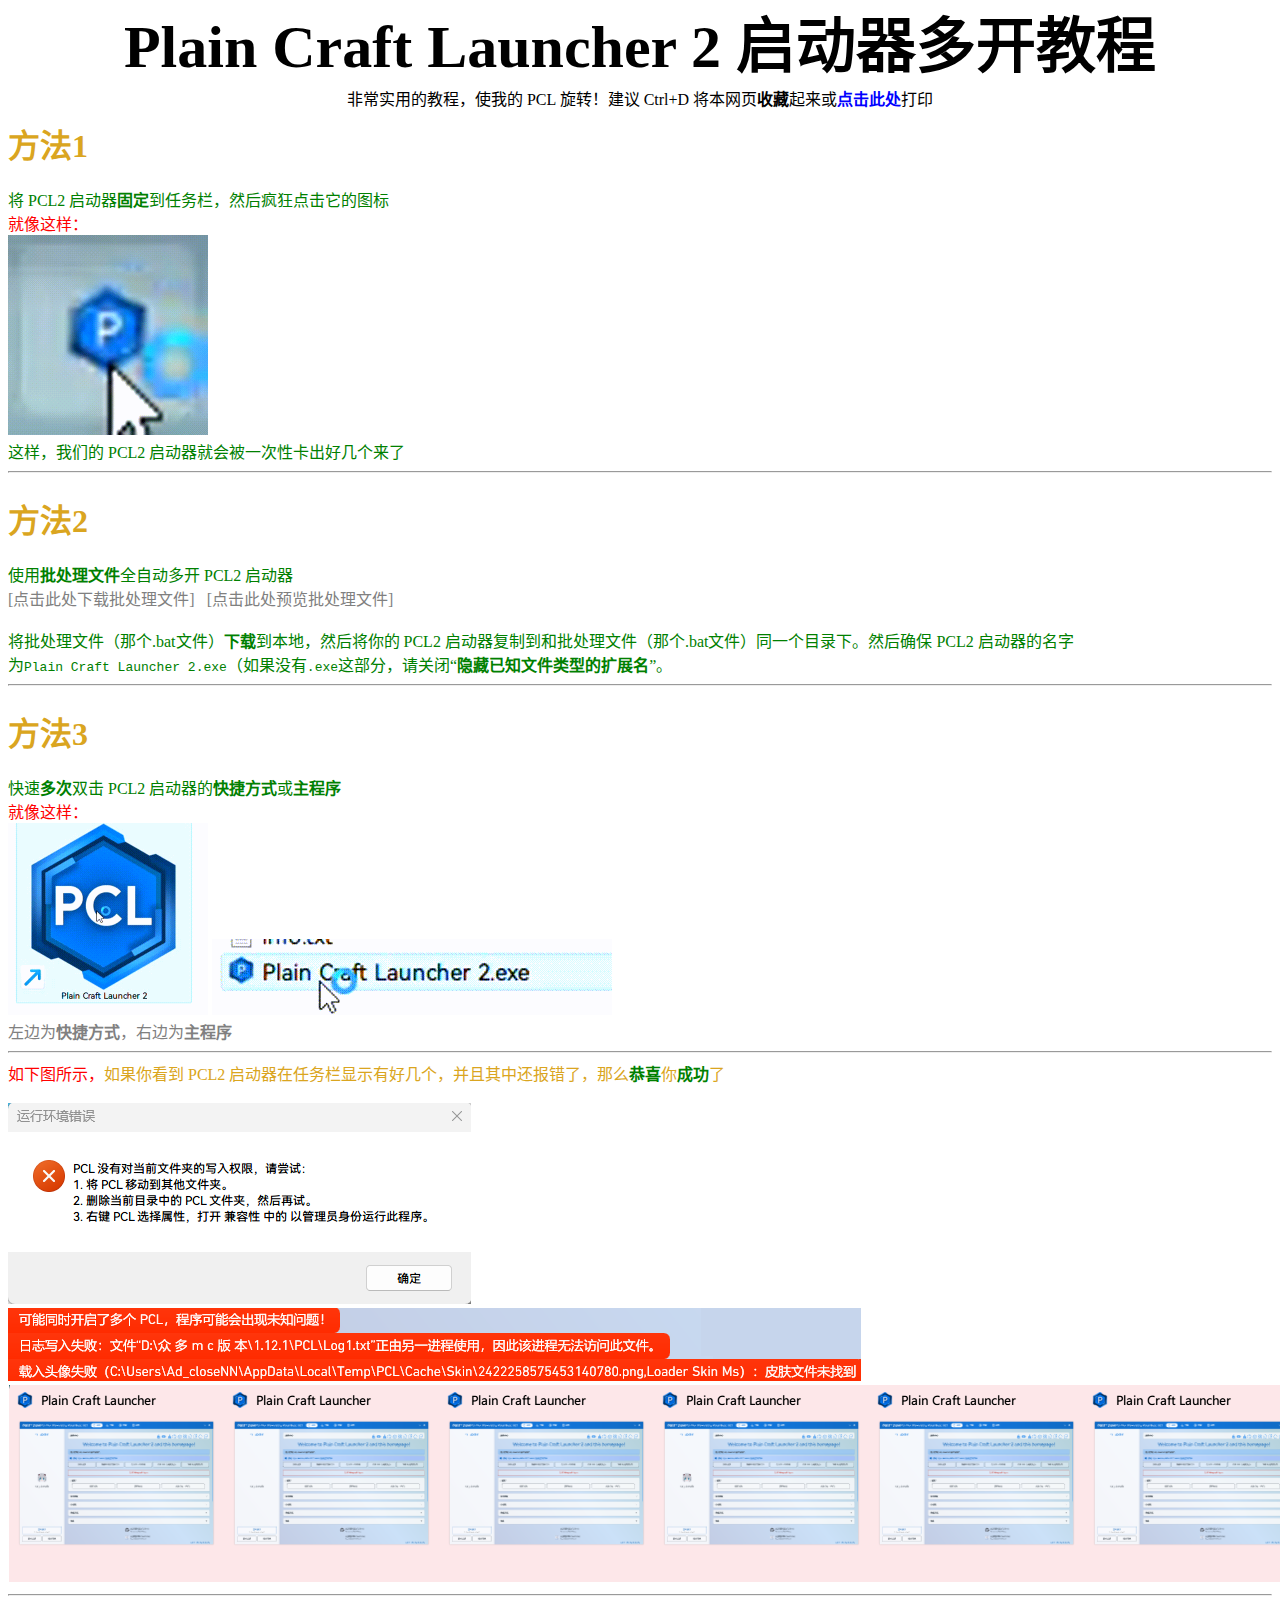
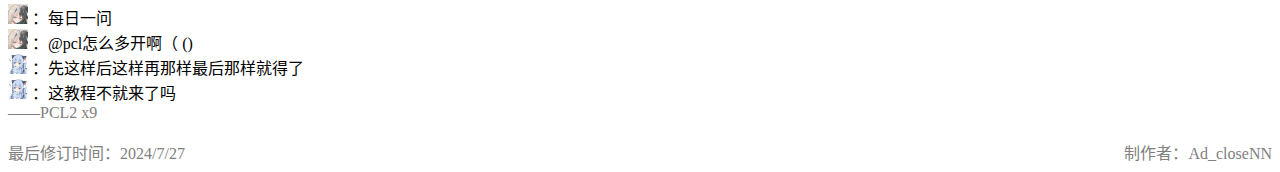
==== tech/多开/index.html @ 4b8c25b1 "Add files via upload" ====
<!DOCTYPE html>
<html lang="zh-CN">
    <head>
        <title>PCL 到底怎么多开啊？</title>  
        <meta charset="UTF-8">
        <link rel="icon" href="../../resource/svg/ic_public_help.svg" type="image/x-icon">
        <link rel="stylesheet" href="../../font/font.css">
    </head>
    <style>
    .center-container {
            display: flex;
            justify-content: center;
            align-items: center;
            height: 0vh; /* 设置容器高度为视口高度，可根据需要调整 */
    }
    @media print {
            @page {
                margin: 0;
            }
            body {
                margin: 0;
            }
        }
    @keyframes colorChange {
      0% {
        color: red; /* 开始颜色 */
      }
      10% {
        color: orange; /* 中间颜色1 */
      }
      20% {
        color: yellow; /* 中间颜色2 */
      }
      30% {
        color: green; /* 中间颜色3 */
      }
      40% {
        color: cyan; /* 中间颜色4 */
      }
      50% {
        color: blue; /* 中间颜色5 */
      }
      60% {
        color: purple; /* 中间颜色6 */
      }
      70% {
        color: pink; /* 中间颜色7 */
      }
      80% {
        color: brown; /* 中间颜色8 */
      }
      90% {
        color: gray; /* 中间颜色9 */
      }
      100% {
        color: red; /* 结束颜色，与开始颜色相同，形成循环 */
      }
    }
    #myTEXT {
      display: inline-block;
      animation: colorChange 30s infinite; /* 调整动画时长 */
      display: flex;
            justify-content: center;
            align-items: center;
            height: 0vh; /* 设置容器高度为视口高度，可根据需要调整 */
    }
    .unselectable {
            -webkit-user-select: none; /* Chrome, Safari, Opera */
            -moz-user-select: none; /* Firefox */
            -ms-user-select: none; /* Internet Explorer/Edge */
            user-select: none; /* Non-prefixed version, currently supported by all modern browsers */
            -webkit-user-drag: none;
        }
    .footer {
            display: flex;
            justify-content: space-between;
            color: gray;
        }
    </style>
    <script type="text/javascript">
        function pageprint(){
            window.print();
        }
    </script>
    
<h1 class="center-container" style="font-size: 60px;" id="myTEXT"><strong>Plain Craft Launcher 2 启动器多开教程</strong></h1><br class="unselectable">
<!--
<div class="center-container" style="display: inline;">非常实用，建议 Ctrl+D 将本网页收藏起来或<strong><p style="display: inline;text-decoration: none;color: blue;cursor: pointer;" onclick="pageprint()">点击此处</div></strong><div style="display: inline;">打印</div></div>
-->

<div class="center-container">
    非常实用的教程，使我的 PCL 旋转！建议 Ctrl+D 将本网页<strong>收藏</strong>起来或
    <strong><span style="text-decoration: none; color: blue; cursor: pointer;" onclick="pageprint()">点击此处</span></strong>
    打印
</div>

<h1 style="color: goldenrod;">方法1</h1>
<div style="color:green">   将 PCL2 启动器<strong>固定</strong>到任务栏，然后疯狂点击它的图标</div>
<div style="color: red;">就像这样：</div>
<img src="../../resource/tech/多开/GIF-Bar.gif" width=200 height=200;/>
<div style="color: green;">这样，我们的 PCL2 启动器就会被一次性卡出好几个来了</div><hr>
<h1 style="color: goldenrod;">方法2</h1>
<div style="color: green;">使用<strong>批处理文件</strong>全自动多开 PCL2 启动器</div>
<a href="../../resource/tech/多开/多开.bat " target="_blank" download style="color: grey;display: inline;text-decoration: none;">[点击此处下载批处理文件]</a><a href="review.html" target="_blank" style="display: inline;color: grey;text-decoration: none;">&nbsp;&nbsp;&nbsp;[点击此处预览批处理文件]</a>
<br class="unselectable"><br class="unselectable">
<div style="color: green;"> 将批处理文件（那个.bat文件）<strong>下载</strong>到本地，然后将你的 PCL2 启动器复制到和批处理文件（那个.bat文件）同一个目录下。然后确保 PCL2 启动器的名字为<pre style="display: inline;">Plain Craft Launcher 2.exe</pre>（如果没有<pre style="display: inline;">.exe</pre>这部分，请关闭“<strong>隐藏已知文件类型的扩展名</strong>”。</div><hr>
<h1 style="color: goldenrod;">方法3</h1>
<div style="color: green;">快速<strong>多次</strong>双击 PCL2 启动器的<strong>快捷方式</strong>或<strong>主程序</strong></div>
<div style="color: red;">就像这样：</div>
<div style="display: inline;">
    <img src="../../resource/tech/多开/快速双击（快捷方式）.gif" width=200 height=192/>
    <img src="../../resource/tech/多开/快速双击（主程序）.gif"/>
    <br class="unselectable">
    <div style="color: gray;">左边为<strong>快捷方式</strong>，右边为<strong>主程序</strong></div>
</div>
<hr>
<div style="display: inline;color: goldenrod;"><div style="color: red;display: inline;">如下图所示，</div>如果你看到 PCL2 启动器在任务栏显示有好几个，并且其中还报错了，那么<strong style="color: green;">恭喜</strong>你<strong style="color: green;">成功</strong>了</div><br class="unselectable">
<br class="unselectable">
<img src="../../resource/tech/多开/运行环境错误.png"/>
<img src="../../resource/tech/多开/提示条.png"/>
<img src="../../resource/tech/多开/视窗.png"/>
<hr>
<div style="display: inline;" class="unselectable">
<img class="unselectable" src="../../resource/head/bkxl.jpg" width="20" height="20"/>
<div style="display: inline;" class="unselectable">：每日一问</div>
<br class="unselectable">
<img class="unselectable" src="../../resource/head/bkxl.jpg" width="20" height="20"/>
<div style="display: inline;" class="unselectable">：@pcl怎么多开啊（ ()</div>
<br class="unselectable">
<img class="unselectable" src="../../resource/head/pcl怎么多开啊（.jpg" width="20" height="20"/>
<div style="display: inline;" class="unselectable">：先这样后这样再那样最后那样就得了</div><br class="unselectable">
<img class="unselectable" src="../../resource/head/pcl怎么多开啊（.jpg" width="20" height="20"/>
<div style="display: inline;" class="unselectable">：这教程不就来了吗</div>
<div class="unselectable" style="color: grey;">——PCL2 x9</div>
</div><br class="unselectable">
<div class="footer">
    <div style="text-align:left;color: gray;display: flex;" class="unselectable">最后修订时间：2024/7/27</div>
    <div style="text-align:right;color: gray;display: flex;" class="unselectable">制作者：Ad_closeNN</div>
</div>
</html>
---- font/font.css ----
@font-face {
  font-family: HarmonyOSSansSCM;
    src: url(HarmonyOS_Sans_SC_Medium.woff2) format('woff2'),
  }
body {
    font-family: HarmonyOSSansSCM, HarmonyOS Sans SC Medium, HarmonyOS Sans SC Regluar, HarmonyOS Sans, MiSans, OPPO Sans, Microsoft YaHei Ui, 微软雅黑; /* 如果无法加载自定义字体，则使用备用字体 */
}
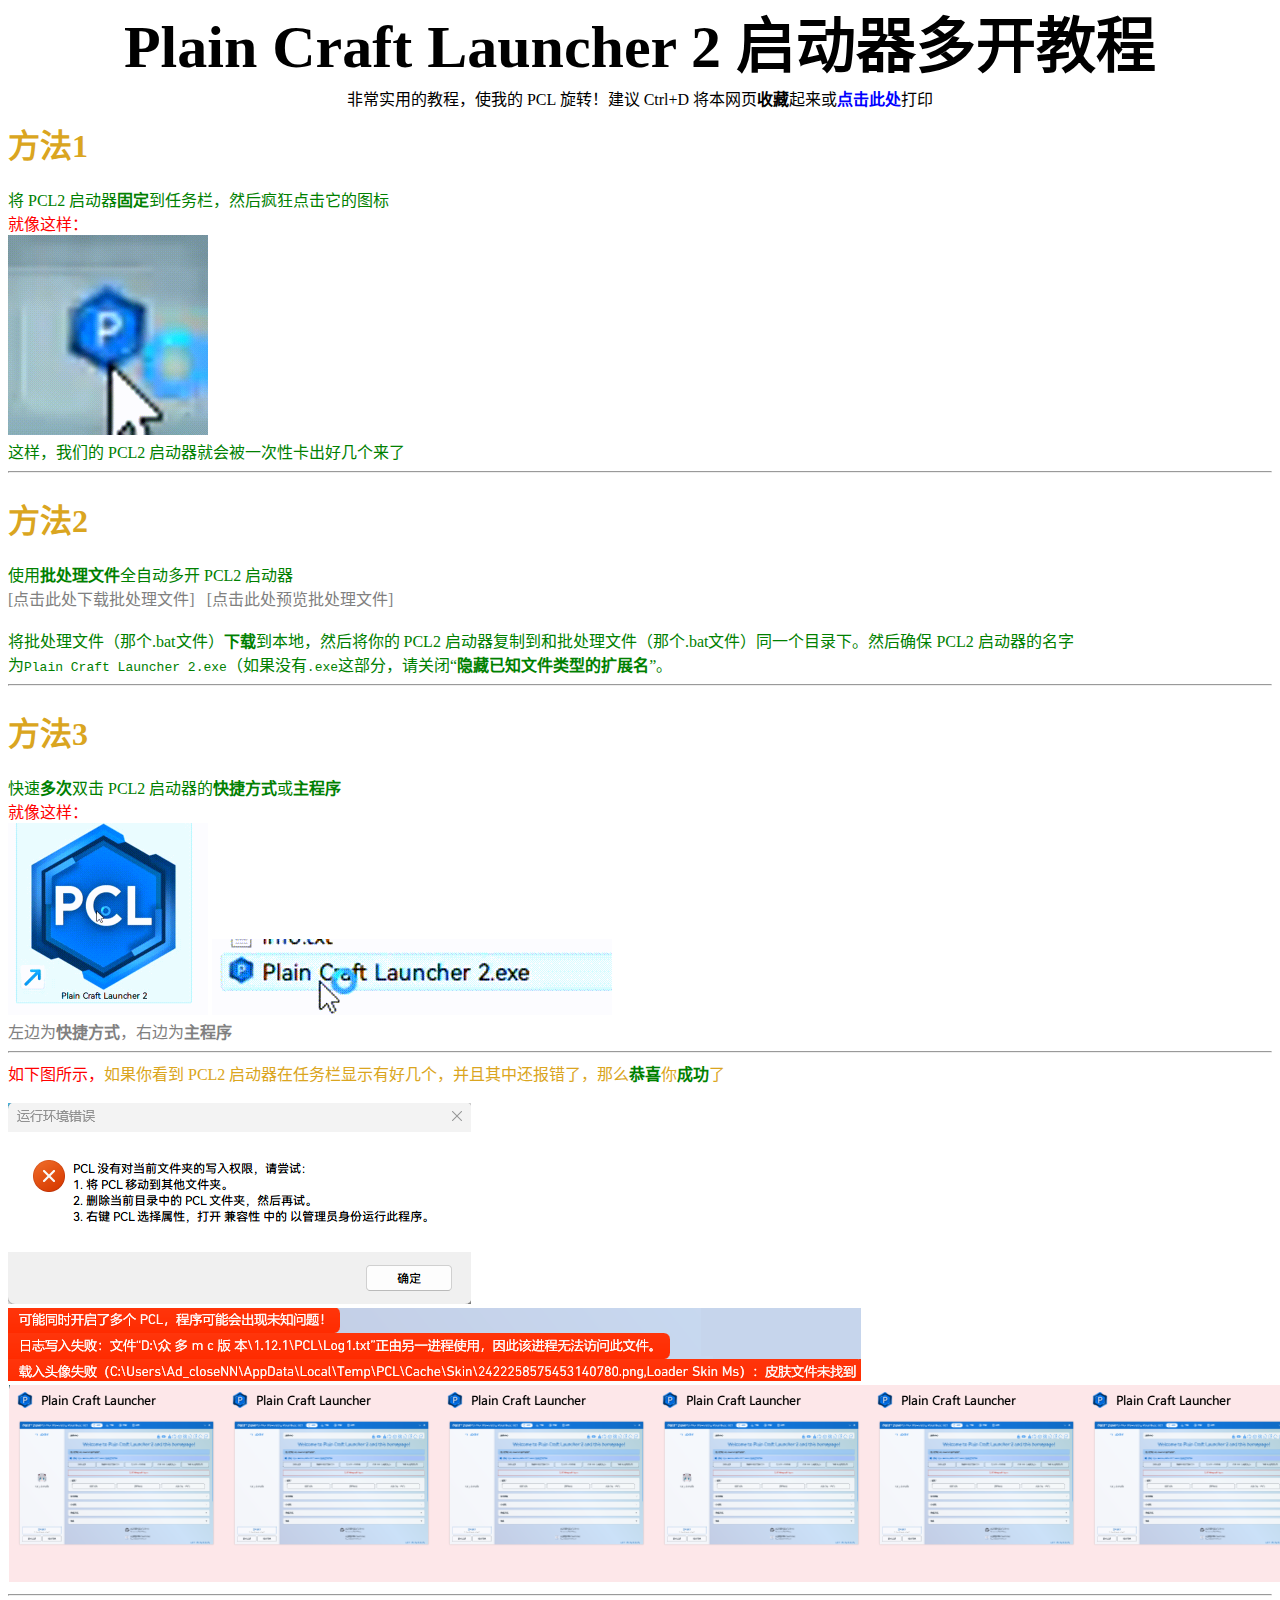
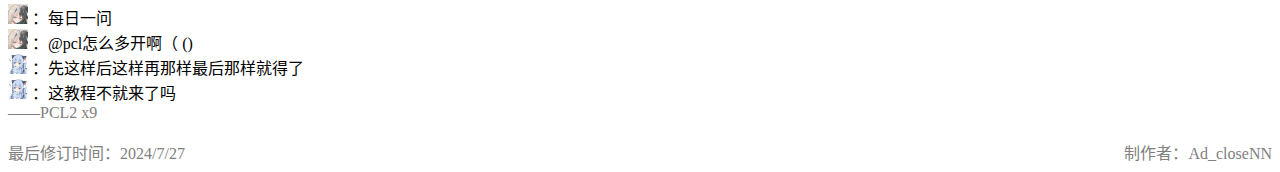
==== commit d36139de: "Update index.html" ====
--- a/tech/多开/index.html
+++ b/tech/多开/index.html
@@ -13,14 +13,6 @@
             align-items: center;
             height: 0vh; /* 设置容器高度为视口高度，可根据需要调整 */
     }
-    @media print {
-            @page {
-                margin: 0;
-            }
-            body {
-                margin: 0;
-            }
-        }
     @keyframes colorChange {
       0% {
         color: red; /* 开始颜色 */
@@ -137,4 +129,4 @@
     <div style="text-align:left;color: gray;display: flex;" class="unselectable">最后修订时间：2024/7/27</div>
     <div style="text-align:right;color: gray;display: flex;" class="unselectable">制作者：Ad_closeNN</div>
 </div>
-</html>+</html>
--- a/font/font.css
+++ b/font/font.css
@@ -1,7 +1,7 @@
 @font-face {
   font-family: HarmonyOSSansSCM;
-    src: url(HarmonyOS_Sans_SC_Medium.woff2) format('woff2'),
+    src: url(https://jsd.cdn.zzko.cn/gh/Ad-closeNN/Multiple-PCL2@latest/font/HarmonyOS_Sans_SC_Medium.woff2) format('woff2'),
   }
 body {
     font-family: HarmonyOSSansSCM, HarmonyOS Sans SC Medium, HarmonyOS Sans SC Regluar, HarmonyOS Sans, MiSans, OPPO Sans, Microsoft YaHei Ui, 微软雅黑; /* 如果无法加载自定义字体，则使用备用字体 */
-}+}
